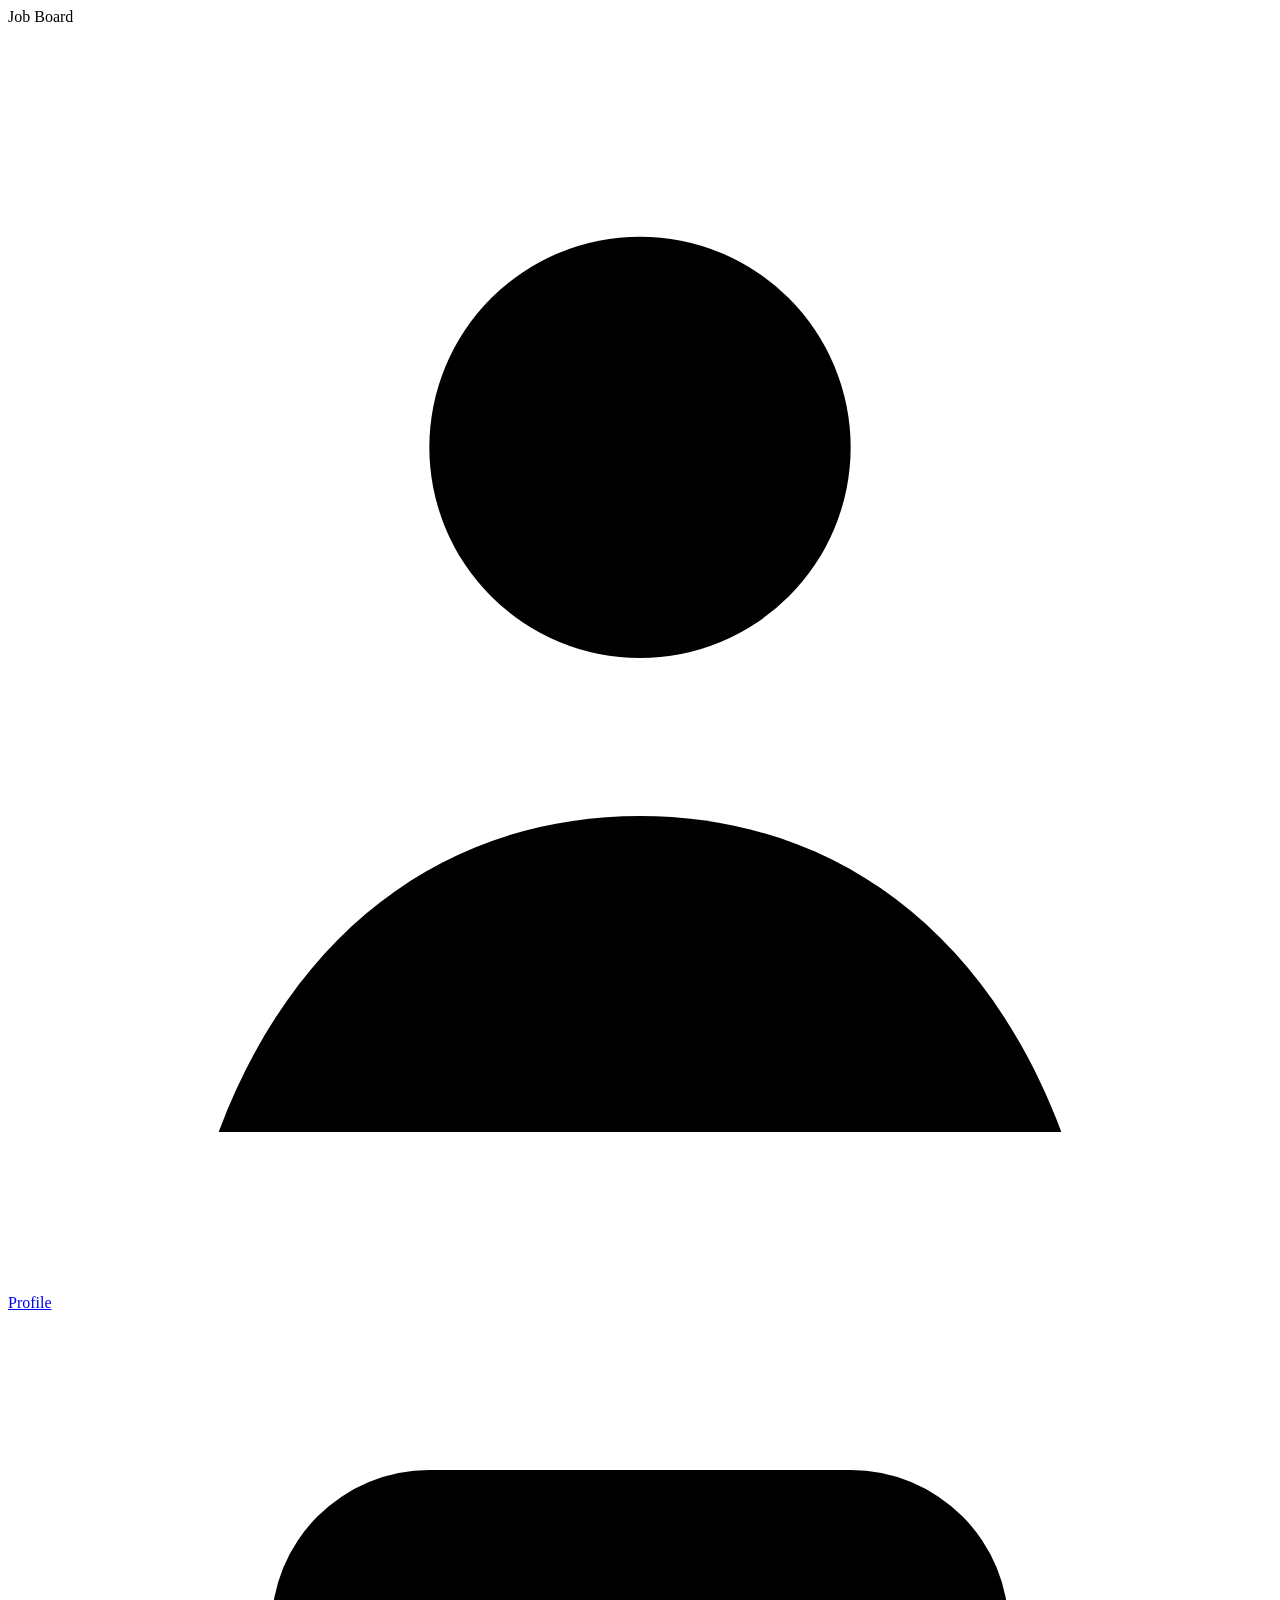
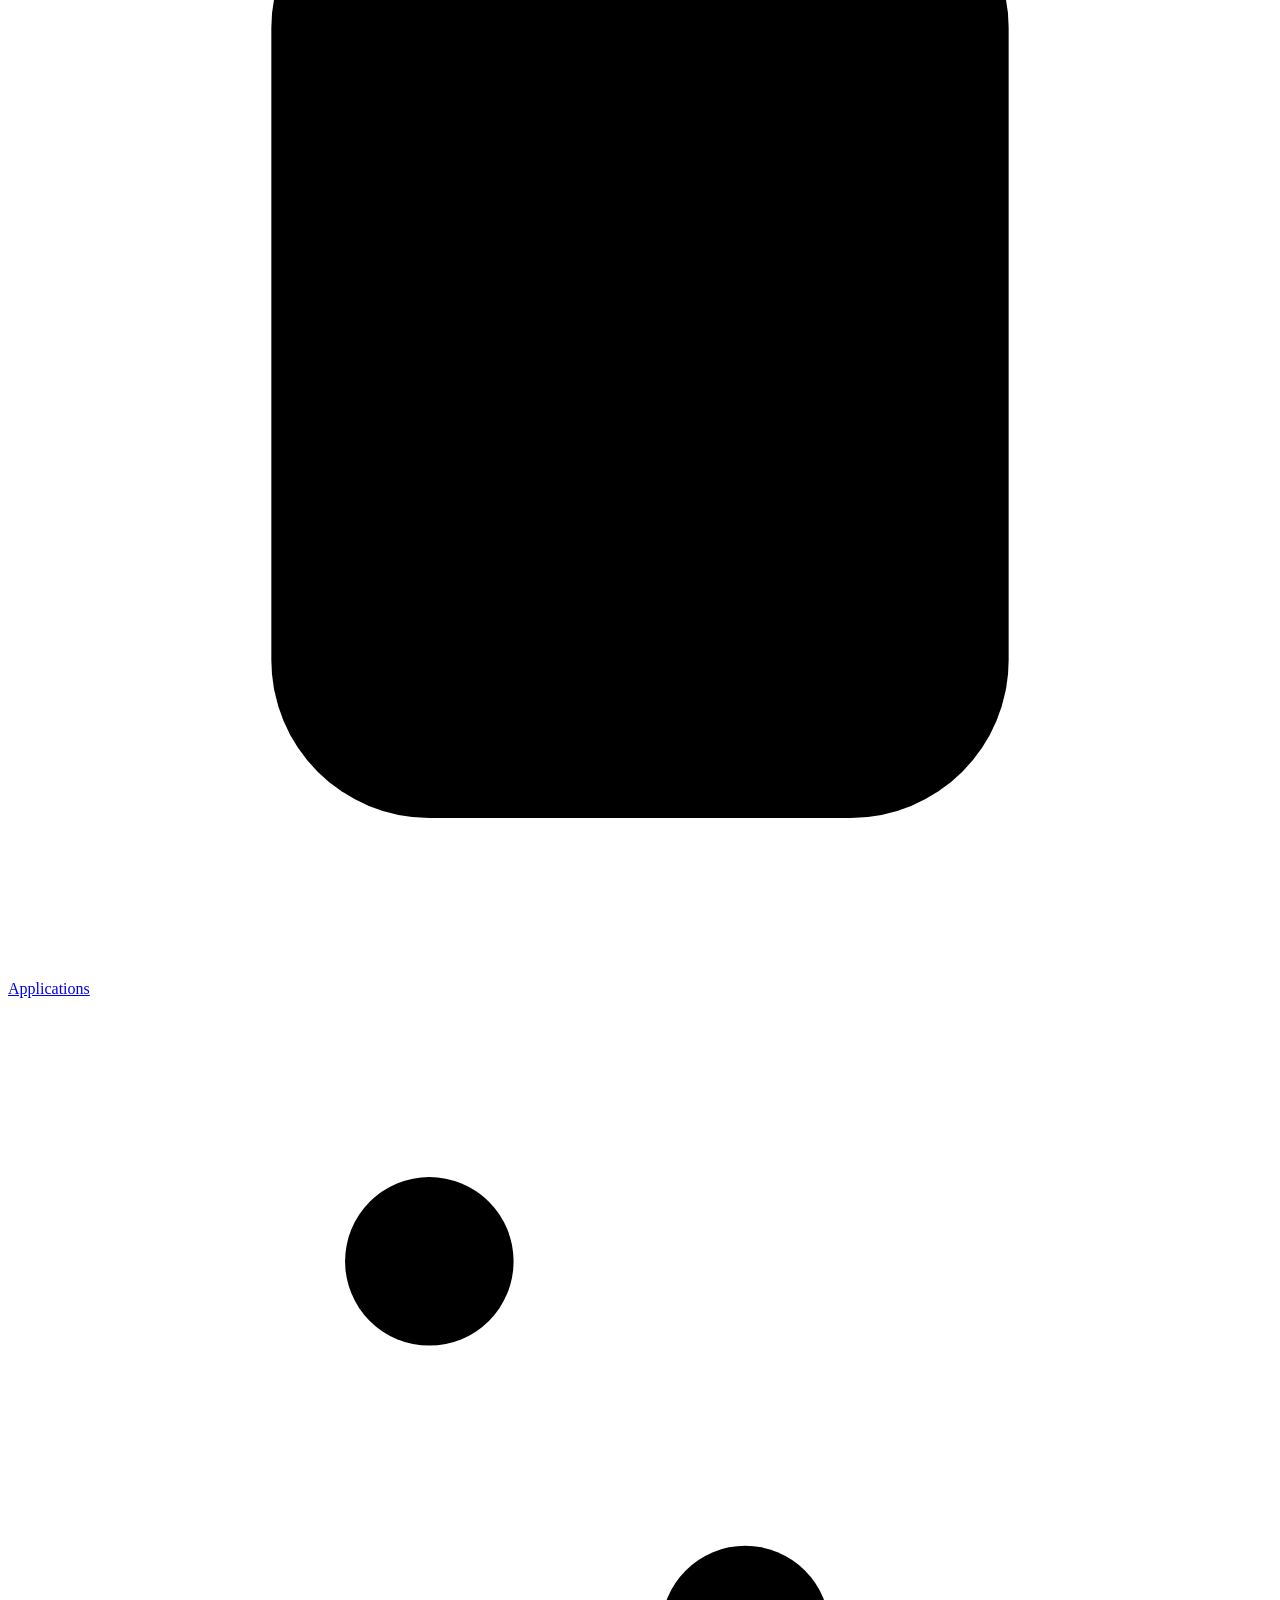
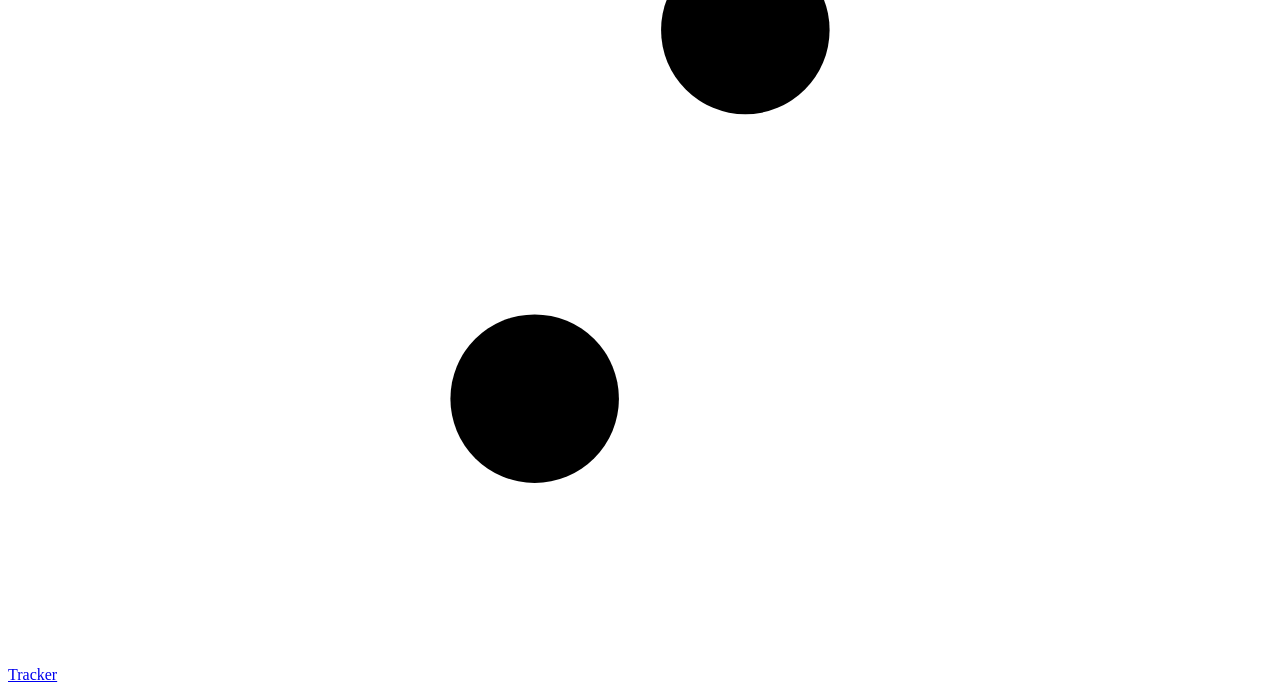
==== web/index.html @ d1581a91 "Job board app" ====
<!doctype html>
<html lang="en">
<head>
  <meta charset="utf-8">
  <meta name="viewport" content="width=device-width, initial-scale=1, viewport-fit=cover">
  <title>Job Board</title>
  <meta name="theme-color" content="#0f1115">
  <link rel="icon" href="data:image/svg+xml,<svg xmlns='http://www.w3.org/2000/svg' viewBox='0 0 32 32'><rect width='32' height='32' rx='8' fill='%235b8cff'/><path d='M9 13h14v10H9z' fill='none' stroke='white' stroke-width='2.4'/><path d='M13 13v-3h6v3' fill='none' stroke='white' stroke-width='2.4'/></svg>">
  <link rel="stylesheet" href="static/styles.css?v=16">
</head>
<body>
  <header class="topbar">
    <div class="brand"><span class="logo" aria-hidden="true"></span>Job Board</div>
    <nav class="tabs" aria-label="Sections">
      <a href="#/profile" data-tab="profile"><svg viewBox="0 0 24 24" aria-hidden="true"><circle cx="12" cy="8" r="4"/><path d="M4 21c1.5-4 4.5-6 8-6s6.5 2 8 6"/></svg><span>Profile</span></a>
      <a href="#/applications" data-tab="applications"><svg viewBox="0 0 24 24" aria-hidden="true"><rect x="5" y="3" width="14" height="18" rx="3"/><path d="M9 8h6M9 12h6M9 16h3"/></svg><span>Applications</span><b class="badge" id="badge-new" hidden></b></a>
      <a href="#/tracker" data-tab="tracker"><svg viewBox="0 0 24 24" aria-hidden="true"><path d="M4 5h16M4 12h16M4 19h16"/><circle cx="8" cy="5" r="1.6"/><circle cx="14" cy="12" r="1.6"/><circle cx="10" cy="19" r="1.6"/></svg><span>Tracker</span><b class="badge" id="badge-apps" hidden></b></a>
    </nav>
    <div class="jev-pill" id="jev-pill" title="Jev status"></div>
  </header>

  <main id="view" tabindex="-1"></main>
  <div class="toast" id="toast" role="status" aria-live="polite"></div>

  <script src="static/vault.js?v=16"></script>
  <script src="static/static.js?v=16"></script>
  <script src="static/app.js?v=16"></script>
</body>
</html>
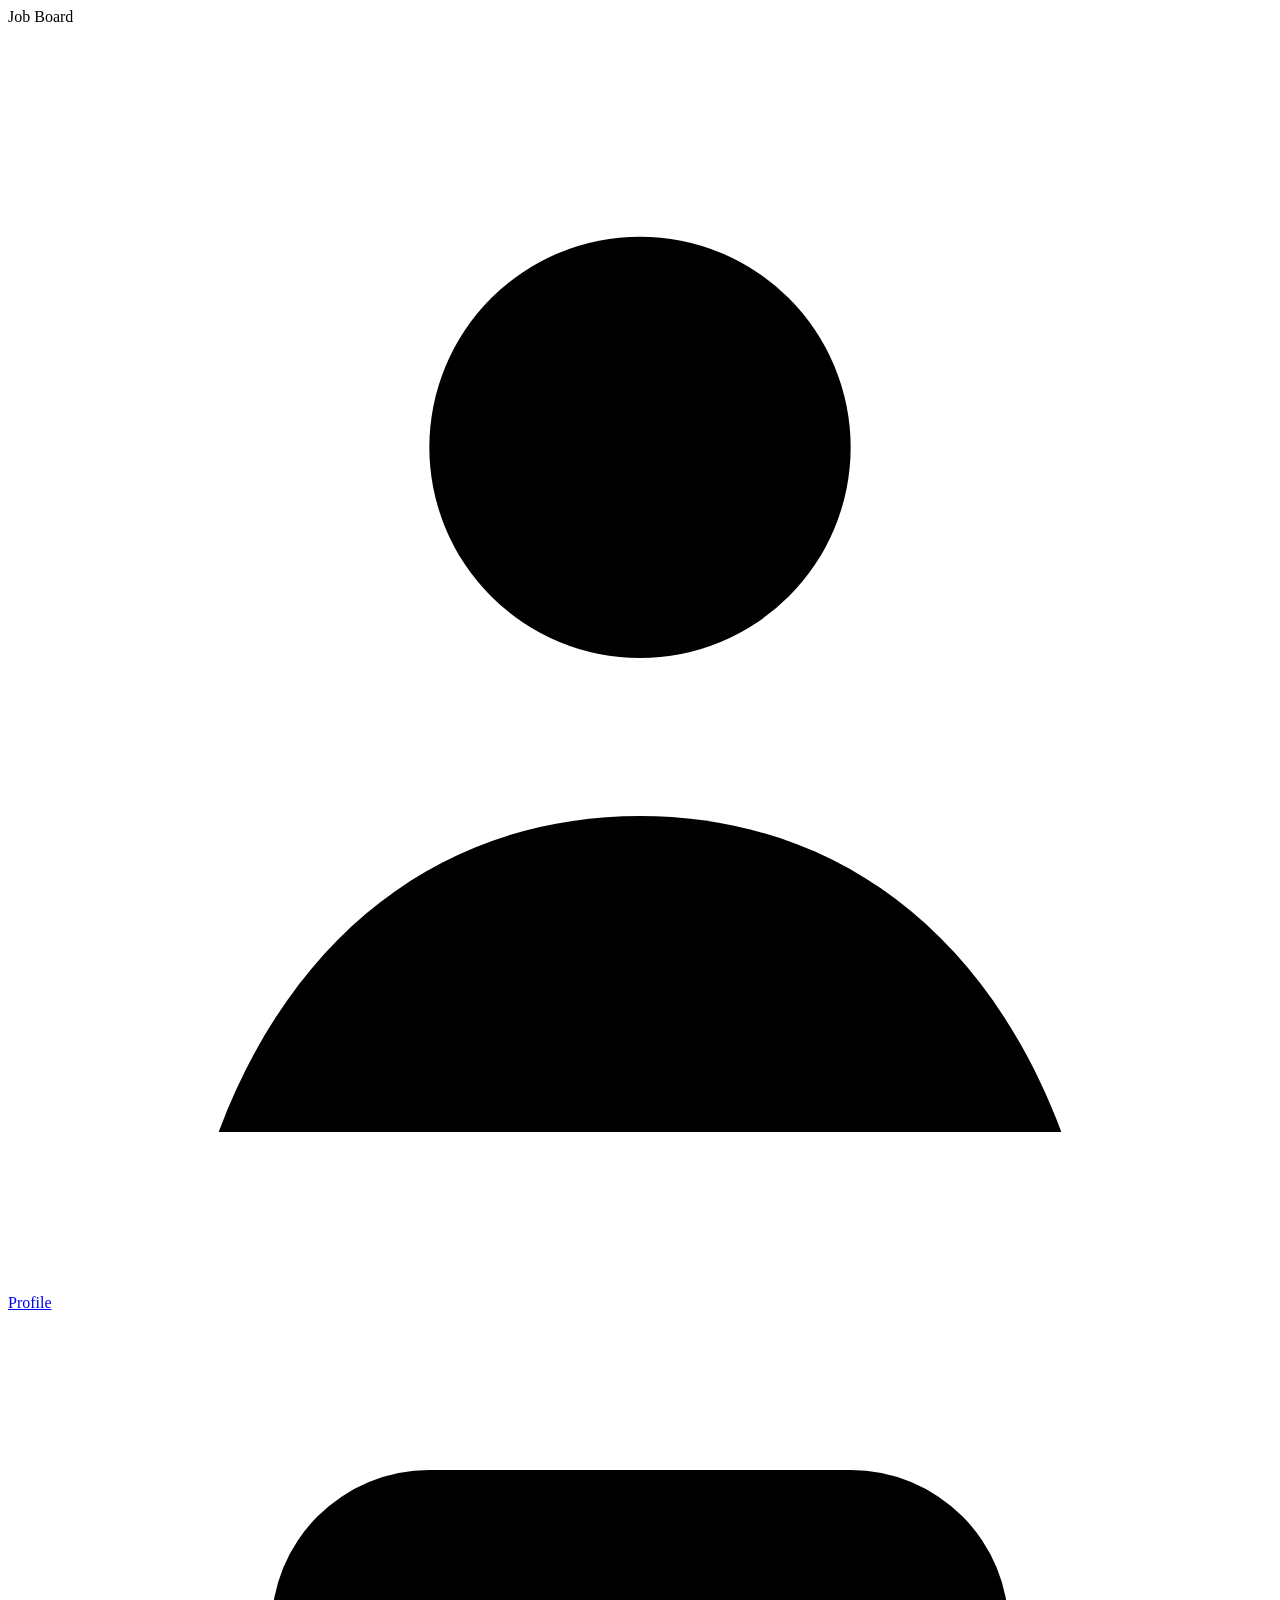
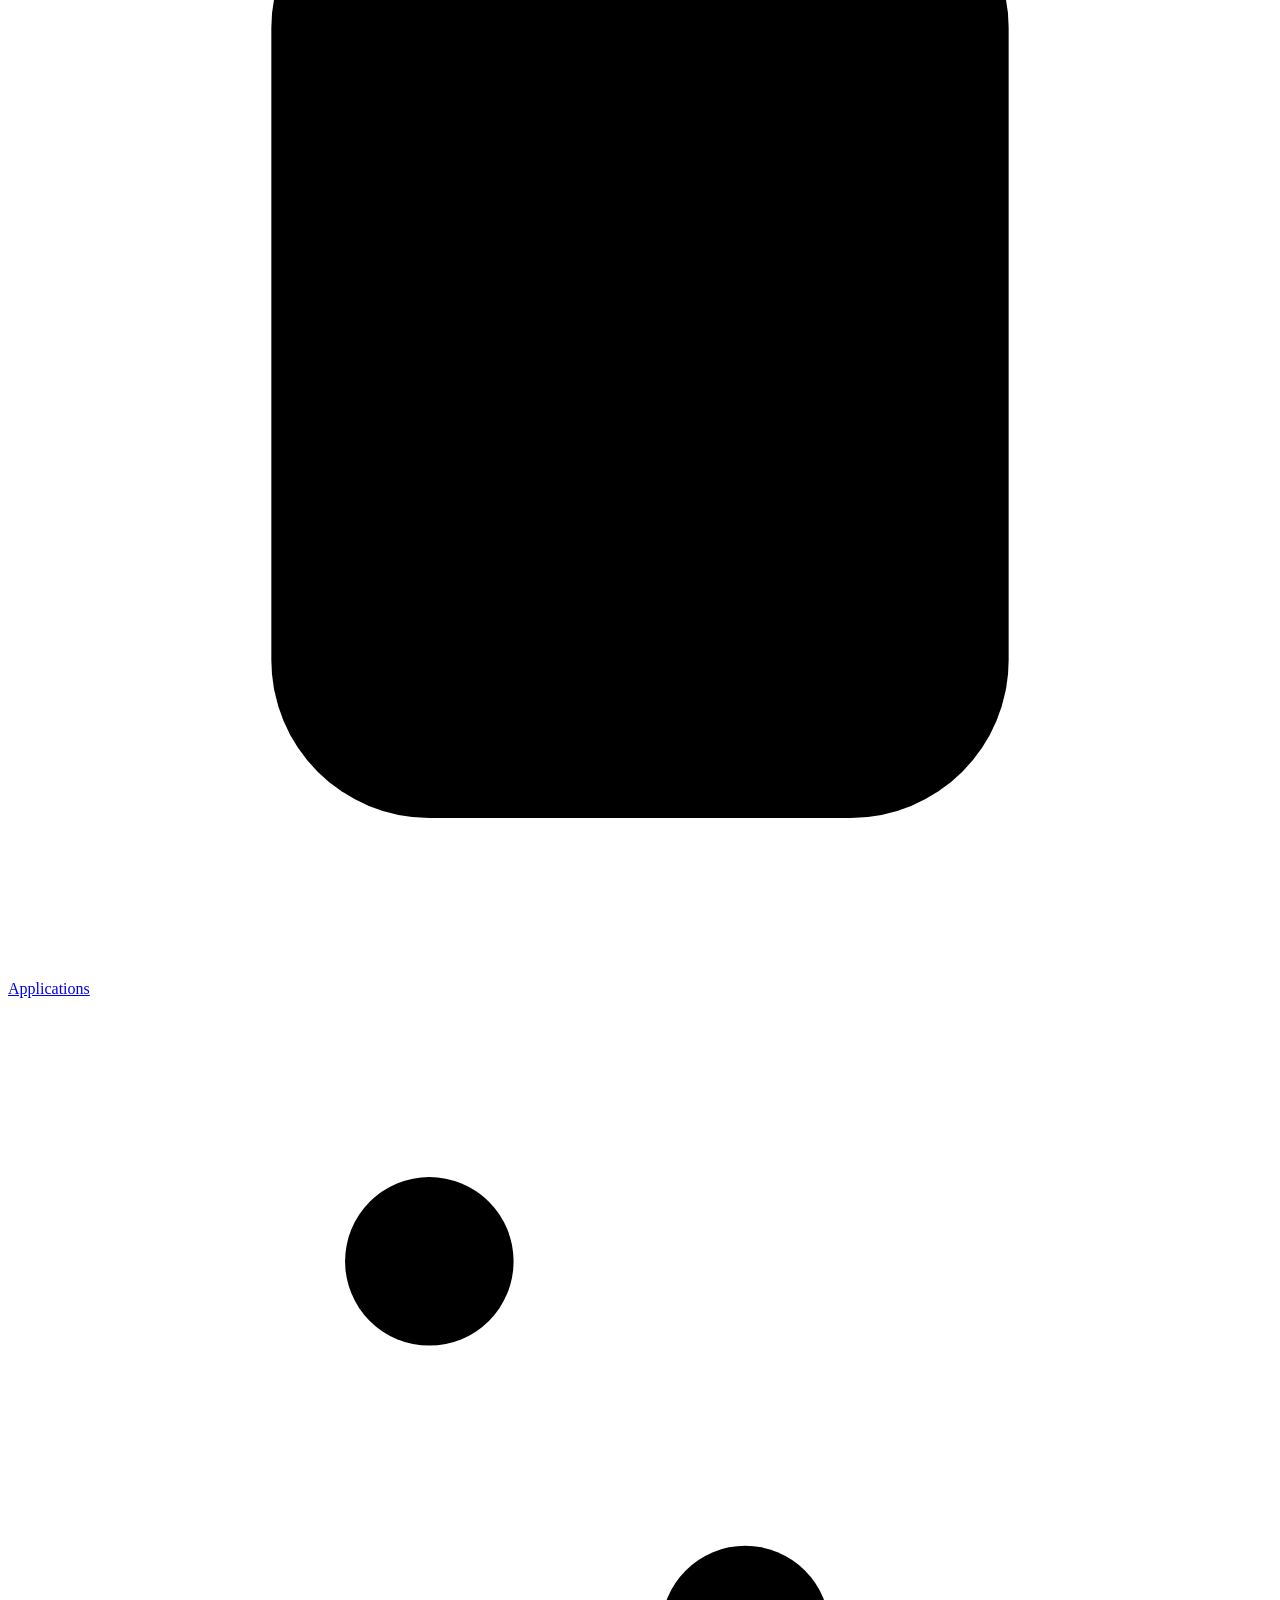
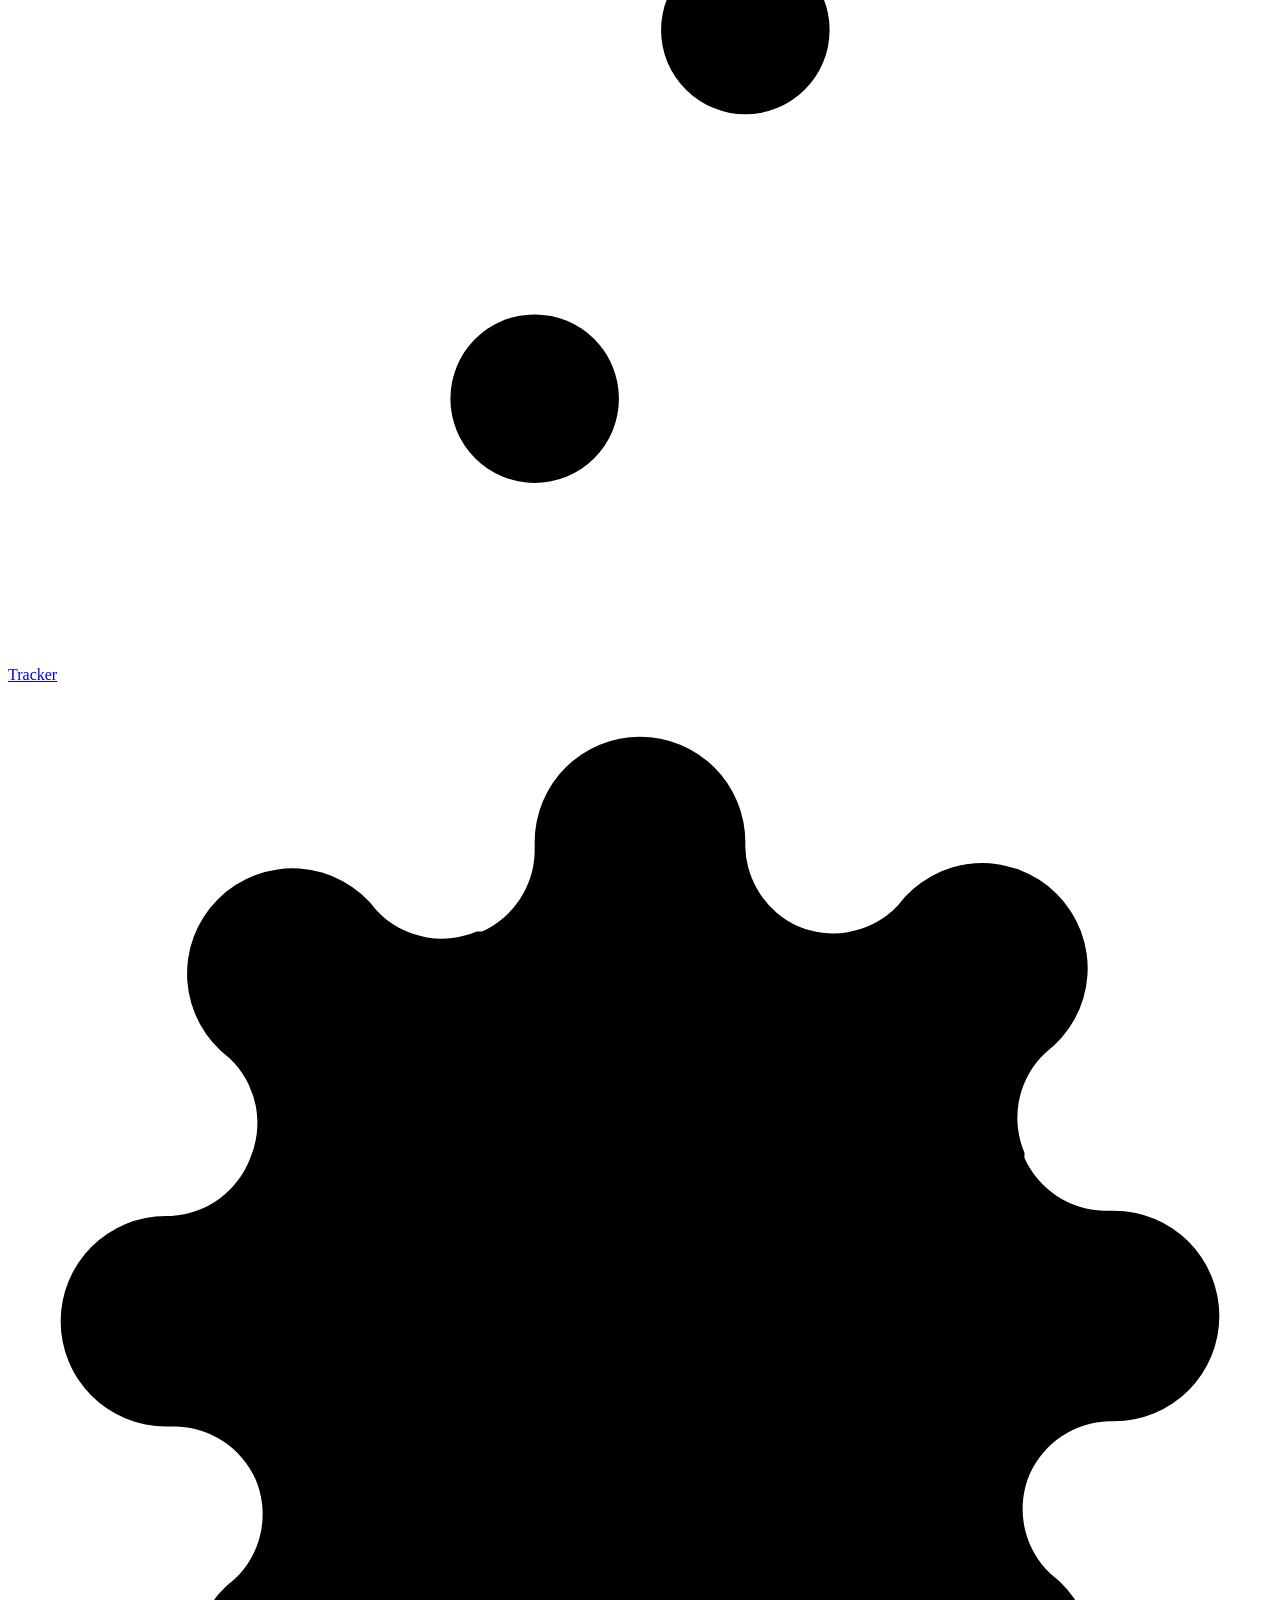
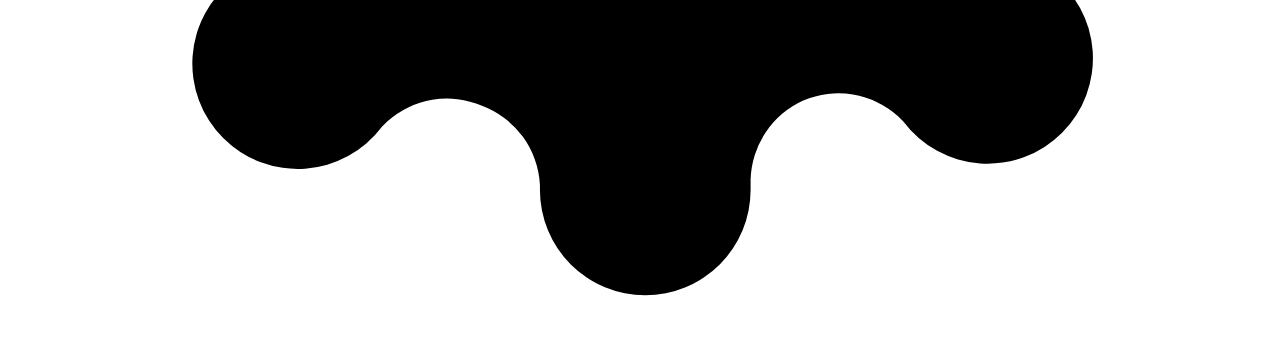
==== commit 9b7c4323: "Simpler Profile + Settings, resume editor with LaTeX builds, Kev's takes on cards - Profile: photo, " ====
--- a/web/index.html
+++ b/web/index.html
@@ -6,7 +6,7 @@
   <title>Job Board</title>
   <meta name="theme-color" content="#0f1115">
   <link rel="icon" href="data:image/svg+xml,<svg xmlns='http://www.w3.org/2000/svg' viewBox='0 0 32 32'><rect width='32' height='32' rx='8' fill='%235b8cff'/><path d='M9 13h14v10H9z' fill='none' stroke='white' stroke-width='2.4'/><path d='M13 13v-3h6v3' fill='none' stroke='white' stroke-width='2.4'/></svg>">
-  <link rel="stylesheet" href="static/styles.css?v=16">
+  <link rel="stylesheet" href="static/styles.css?v=18">
 </head>
 <body>
   <header class="topbar">
@@ -16,14 +16,17 @@
       <a href="#/applications" data-tab="applications"><svg viewBox="0 0 24 24" aria-hidden="true"><rect x="5" y="3" width="14" height="18" rx="3"/><path d="M9 8h6M9 12h6M9 16h3"/></svg><span>Applications</span><b class="badge" id="badge-new" hidden></b></a>
       <a href="#/tracker" data-tab="tracker"><svg viewBox="0 0 24 24" aria-hidden="true"><path d="M4 5h16M4 12h16M4 19h16"/><circle cx="8" cy="5" r="1.6"/><circle cx="14" cy="12" r="1.6"/><circle cx="10" cy="19" r="1.6"/></svg><span>Tracker</span><b class="badge" id="badge-apps" hidden></b></a>
     </nav>
-    <div class="jev-pill" id="jev-pill" title="Jev status"></div>
+    <div class="top-right">
+      <div class="jev-pill" id="jev-pill" hidden></div>
+      <a href="#/settings" class="gear" data-tab="settings" aria-label="Settings" title="Settings"><svg viewBox="0 0 24 24" aria-hidden="true"><circle cx="12" cy="12" r="3.2"/><path d="M19.4 15a1.7 1.7 0 00.3 1.8l.1.1a2 2 0 11-2.8 2.8l-.1-.1a1.7 1.7 0 00-1.8-.3 1.7 1.7 0 00-1 1.5V21a2 2 0 11-4 0v-.1a1.7 1.7 0 00-1.1-1.5 1.7 1.7 0 00-1.8.3l-.1.1a2 2 0 11-2.8-2.8l.1-.1a1.7 1.7 0 00.3-1.8 1.7 1.7 0 00-1.5-1H3a2 2 0 110-4h.1a1.7 1.7 0 001.5-1.1 1.7 1.7 0 00-.3-1.8l-.1-.1a2 2 0 112.8-2.8l.1.1a1.7 1.7 0 001.8.3H9a1.7 1.7 0 001-1.5V3a2 2 0 114 0v.1a1.7 1.7 0 001 1.5 1.7 1.7 0 001.8-.3l.1-.1a2 2 0 112.8 2.8l-.1.1a1.7 1.7 0 00-.3 1.8V9a1.7 1.7 0 001.5 1H21a2 2 0 110 4h-.1a1.7 1.7 0 00-1.5 1z"/></svg></a>
+    </div>
   </header>
 
   <main id="view" tabindex="-1"></main>
   <div class="toast" id="toast" role="status" aria-live="polite"></div>
 
-  <script src="static/vault.js?v=16"></script>
-  <script src="static/static.js?v=16"></script>
-  <script src="static/app.js?v=16"></script>
+  <script src="static/vault.js?v=18"></script>
+  <script src="static/static.js?v=18"></script>
+  <script src="static/app.js?v=18"></script>
 </body>
 </html>
